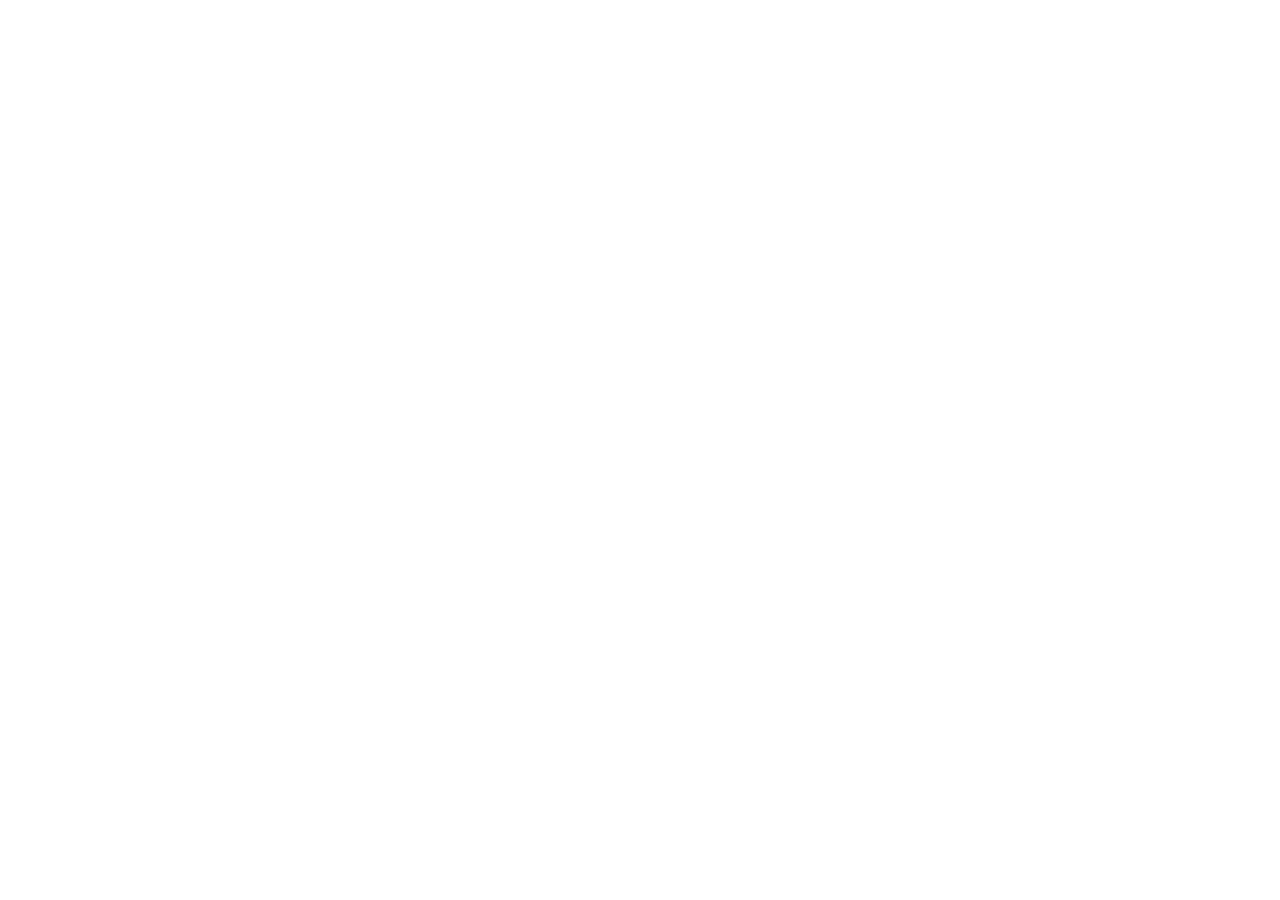
==== docs/index.html @ 7e7e3e33 "dist a docs" ====
<!doctype html>
<html lang="en">
  <head>
    <meta charset="UTF-8" />
    <link rel="icon" type="image/svg+xml" href="/vite.svg" />
    <meta name="viewport" content="width=device-width, initial-scale=1.0" />
    <title>Vite + React</title>
    <script type="module" crossorigin src="/assets/index-DPxDUy7d.js"></script>
    <link rel="stylesheet" crossorigin href="/assets/index-Ngo9_MAH.css">
  </head>
  <body>
    <div id="root"></div>
  </body>
</html>
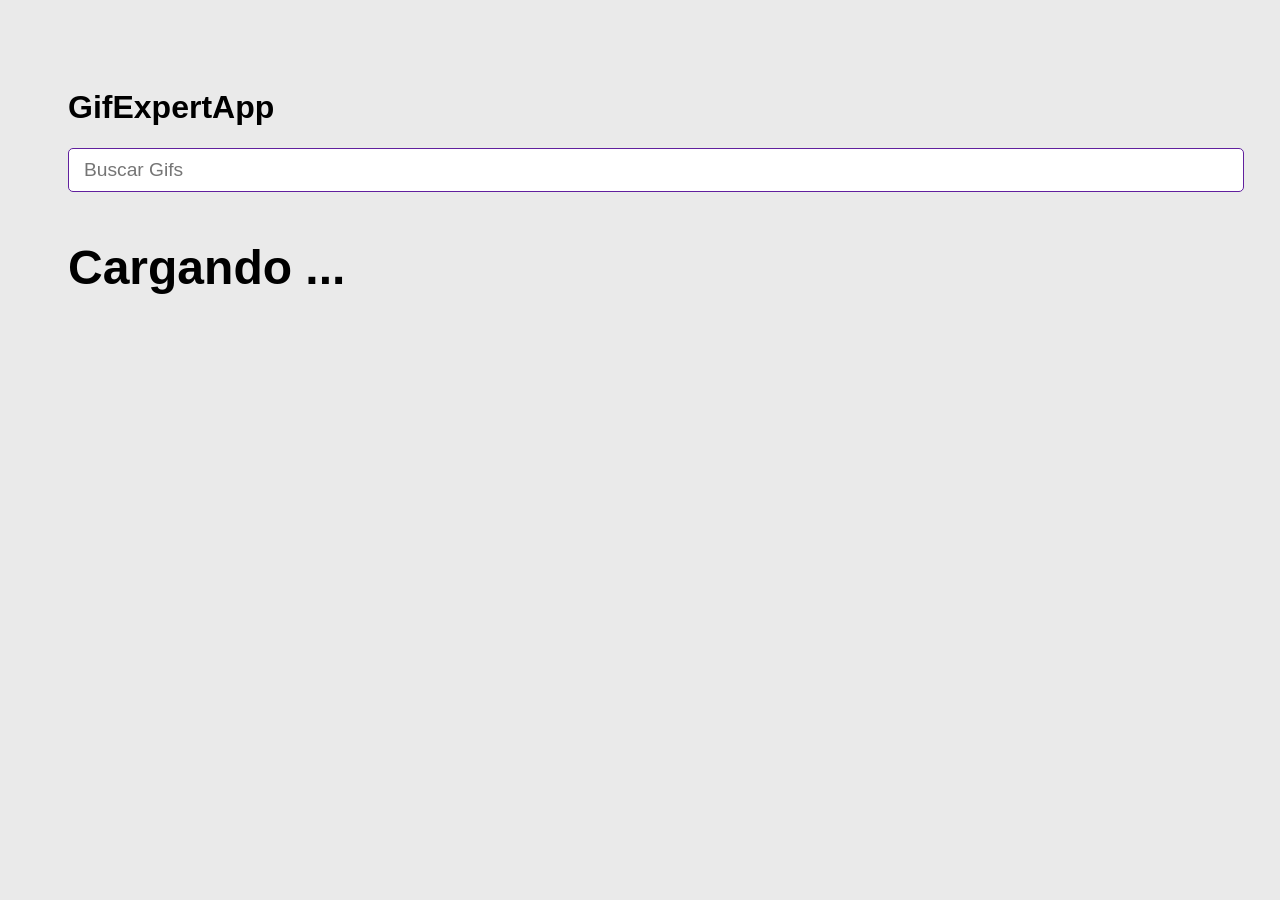
==== commit 15318cce: "index actualizado" ====
--- a/docs/index.html
+++ b/docs/index.html
@@ -2,11 +2,10 @@
 <html lang="en">
   <head>
     <meta charset="UTF-8" />
-    <link rel="icon" type="image/svg+xml" href="/vite.svg" />
     <meta name="viewport" content="width=device-width, initial-scale=1.0" />
-    <title>Vite + React</title>
-    <script type="module" crossorigin src="/assets/index-DPxDUy7d.js"></script>
-    <link rel="stylesheet" crossorigin href="/assets/index-Ngo9_MAH.css">
+    <title>GifExpertApp</title>
+    <script type="module" crossorigin src="./assets/index-DPxDUy7d.js"></script>
+    <link rel="stylesheet" crossorigin href="./assets/index-Ngo9_MAH.css">
   </head>
   <body>
     <div id="root"></div>
--- a/docs/assets/index-Ngo9_MAH.css
+++ b/docs/assets/index-Ngo9_MAH.css
@@ -0,0 +1 @@
+*{font-family:Helvetica,Arial,sans-serif;background-color:#eaeaea}body{padding:60px}input{background-color:#fff;border-radius:5px;border:1px solid rgb(97,32,158);color:#000;font-size:1.2rem;outline:none;padding:10px 15px;width:100%}h2{font-size:1.5rem}h3{font-size:3rem;margin-bottom:5px}.card-grid{display:flex;flex-direction:row;flex-wrap:wrap;justify-content:center}.card{align-content:center;align-items:center;background-color:#fff;border-radius:10px;box-shadow:0 3px 5px #00000008;display:flex;flex-direction:column;height:0%;justify-content:center;margin:20px;overflow:hidden}.card p{background-color:#fff;flex:1;font-size:1.5rem;margin-top:5px;padding:5px 20px 0;text-align:center}.card img{width:100%}
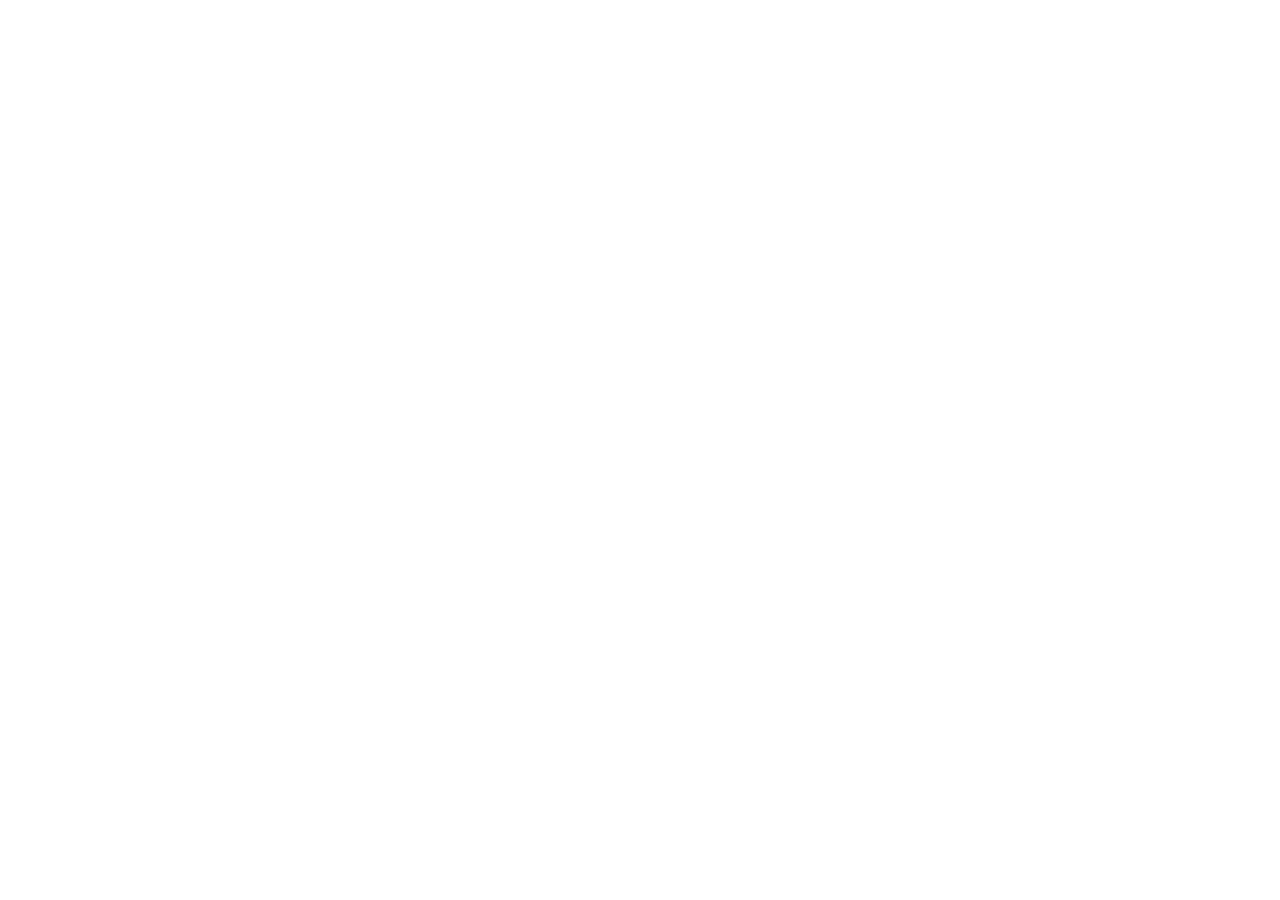
==== commit 718d04d4: "actualizacion de docs" ====
--- a/docs/index.html
+++ b/docs/index.html
@@ -2,10 +2,11 @@
 <html lang="en">
   <head>
     <meta charset="UTF-8" />
+    <link rel="icon" type="image/svg+xml" href="/vite.svg" />
     <meta name="viewport" content="width=device-width, initial-scale=1.0" />
     <title>GifExpertApp</title>
-    <script type="module" crossorigin src="./assets/index-DPxDUy7d.js"></script>
-    <link rel="stylesheet" crossorigin href="./assets/index-Ngo9_MAH.css">
+    <script type="module" crossorigin src="/assets/index-k_RDhWh5.js"></script>
+    <link rel="stylesheet" crossorigin href="/assets/index-Ngo9_MAH.css">
   </head>
   <body>
     <div id="root"></div>
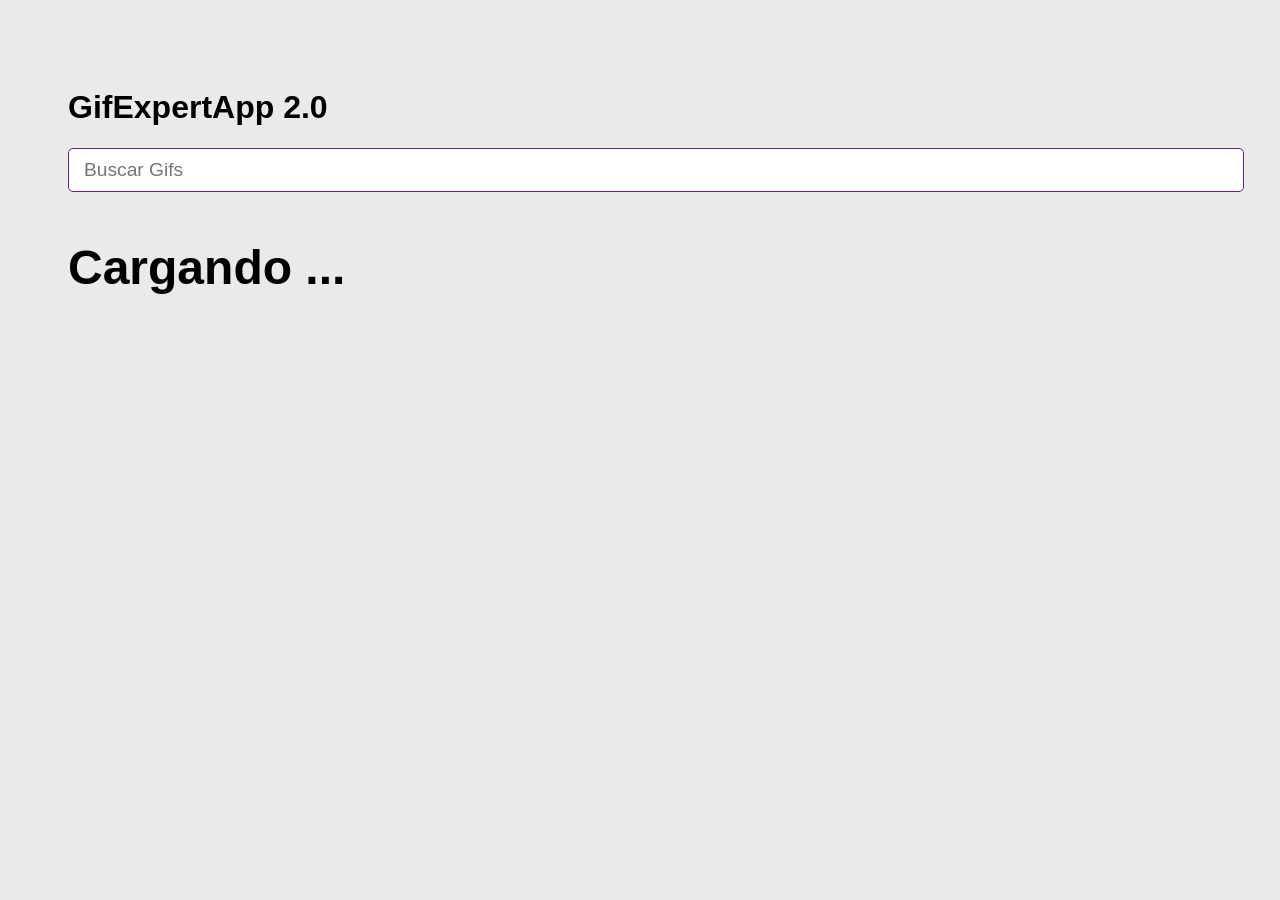
==== commit a46fb092: "cambio de url a docs" ====
--- a/docs/index.html
+++ b/docs/index.html
@@ -5,8 +5,8 @@
     <link rel="icon" type="image/svg+xml" href="/vite.svg" />
     <meta name="viewport" content="width=device-width, initial-scale=1.0" />
     <title>GifExpertApp</title>
-    <script type="module" crossorigin src="/assets/index-k_RDhWh5.js"></script>
-    <link rel="stylesheet" crossorigin href="/assets/index-Ngo9_MAH.css">
+    <script type="module" crossorigin src="./assets/index-k_RDhWh5.js"></script>
+    <link rel="stylesheet" crossorigin href="./assets/index-Ngo9_MAH.css">
   </head>
   <body>
     <div id="root"></div>
--- a/docs/assets/index-Ngo9_MAH.css
+++ b/docs/assets/index-Ngo9_MAH.css
@@ -0,0 +1 @@
+*{font-family:Helvetica,Arial,sans-serif;background-color:#eaeaea}body{padding:60px}input{background-color:#fff;border-radius:5px;border:1px solid rgb(97,32,158);color:#000;font-size:1.2rem;outline:none;padding:10px 15px;width:100%}h2{font-size:1.5rem}h3{font-size:3rem;margin-bottom:5px}.card-grid{display:flex;flex-direction:row;flex-wrap:wrap;justify-content:center}.card{align-content:center;align-items:center;background-color:#fff;border-radius:10px;box-shadow:0 3px 5px #00000008;display:flex;flex-direction:column;height:0%;justify-content:center;margin:20px;overflow:hidden}.card p{background-color:#fff;flex:1;font-size:1.5rem;margin-top:5px;padding:5px 20px 0;text-align:center}.card img{width:100%}
